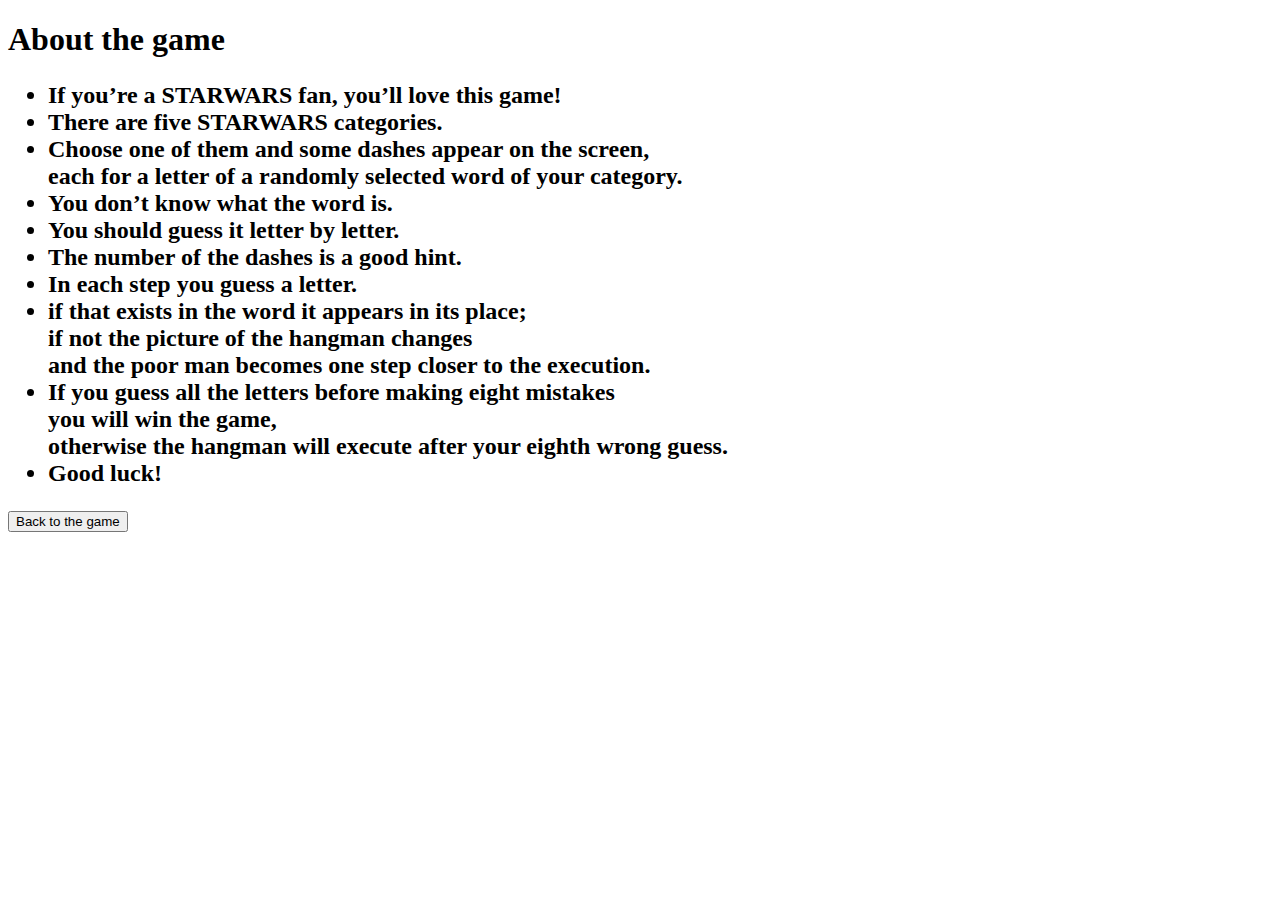
==== About_Game.html @ 06d02b17 "Update About_Game.html" ====
<!DOCTYPE html>
<html lang="en">
    <head>
        <meta charset="UTF-8">
        <link rel="stylesheet" href="css/main.css">
        <title>About game</title>
    </head>
    <body>
        <h1>About the game</h1>
        <h2>
            <ul>
                <li>If you’re a STARWARS fan, you’ll love this game!</li>
                <li>There are five STARWARS categories.</li>
                <li>Choose one of them and some dashes appear on the screen,</br>
                    each for a letter of a randomly selected word of your category.</li>
                <li>You don’t know what the word is.</li>
                <li>You should guess it letter by letter.</li>
                <li>The number of the dashes is a good hint.</li>
                <li>In each step you guess a letter.</li>
                <li>if that exists in the word it appears in its place;</br>
                    if not the picture of the hangman changes</br>
                    and the poor man becomes one step closer to the execution.</li>
                <li>If you guess all the letters before making eight mistakes</br>
                    you will win the game,</br>
                    otherwise the hangman will execute after your eighth wrong guess.</li>
                <li>Good luck!</li>
            </ul>
        </h2>
        <div>
            <a href="index.html" title="homePage"><button class="bgbtn2">Back to the game</button></a>
        </div>
    </body>
</html>
---- css/main.css ----
@import url('https://fonts.googleapis.com/css2?family=Archivo+Narrow:wght@600&family=Orienta&display=swap');

header {
    text-align: left;
    background-color: #078d69;
}

.bgbtn1 {
    background-color: #ffe81f;
    color: #000000;
    border: 1px solid #000000;
    border-width: 4px;
    font-size: 25px;
    font-weight: bold;
}
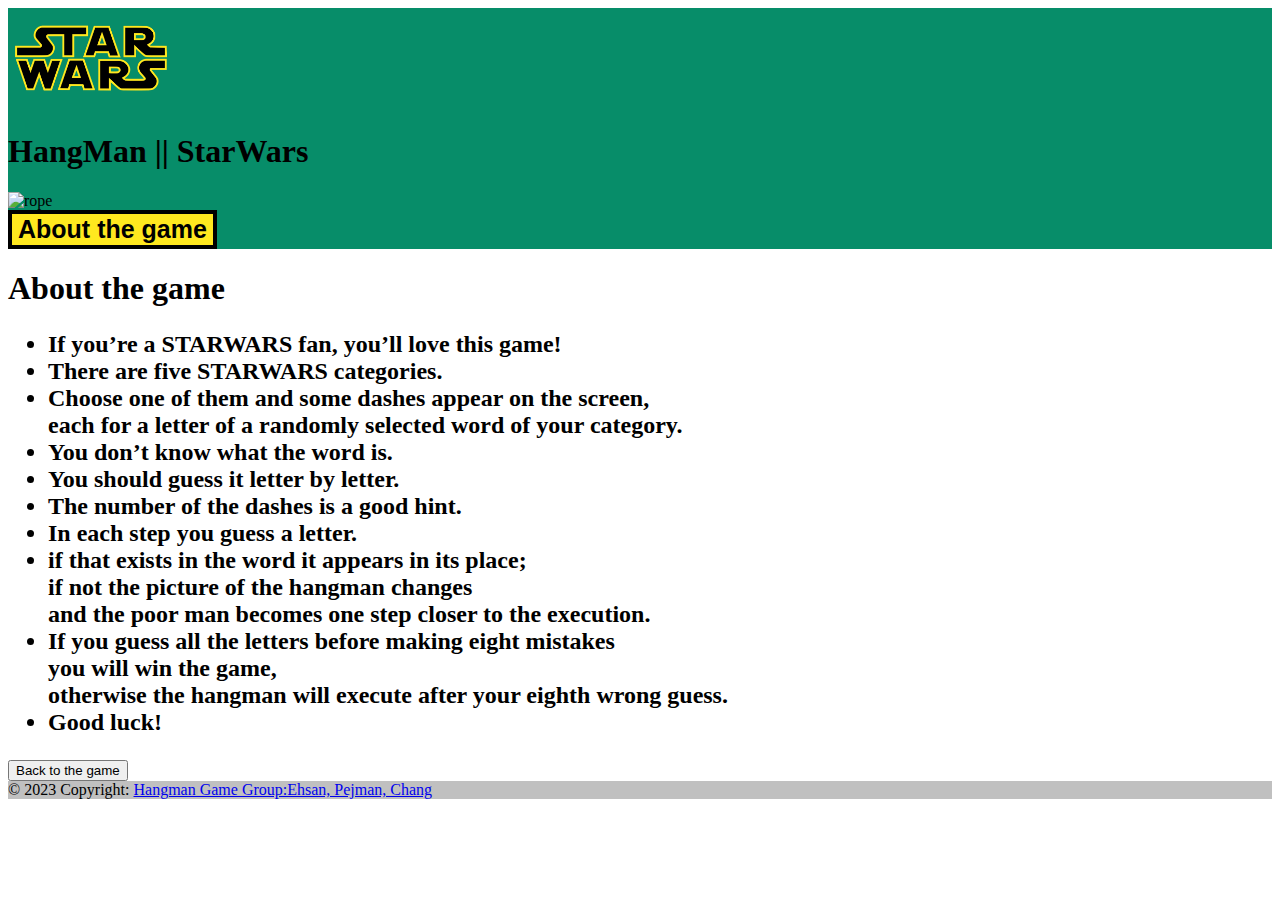
==== commit 4cd545b1: "add header and footer" ====
--- a/About_Game.html
+++ b/About_Game.html
@@ -1,11 +1,37 @@
 <!DOCTYPE html>
 <html lang="en">
-    <head>
-        <meta charset="UTF-8">
-        <link rel="stylesheet" href="css/main.css">
-        <title>About game</title>
-    </head>
-    <body>
+
+<head>
+    <meta charset="UTF-8">
+    <link href="https://cdn.jsdelivr.net/npm/bootstrap@5.3.0-alpha3/dist/css/bootstrap.min.css" rel="stylesheet"
+        integrity="sha384-KK94CHFLLe+nY2dmCWGMq91rCGa5gtU4mk92HdvYe+M/SXH301p5ILy+dN9+nJOZ" crossorigin="anonymous">
+    <link rel="stylesheet" href="css/main.css">
+    <title>About game</title>
+    <script src="https://kit.fontawesome.com/27488a1956.js" crossorigin="anonymous"></script>
+</head>
+
+<body>
+    <div class="container-fluid">
+        <!-- chang:start -->
+        <header
+            class="d-flex flex-wrap align-items-center justify-content-center justify-content-md-between py-3 mb-4 border-bottom">
+            <div class="d-flex align-items-center col-md-3 mb-2 mb-md-0 text-dark text-decoration-none">
+                <img class="img-fluid headerImg" src="images/Logo.png" height="100px" alt="Logo">
+            </div>
+
+            <div class="nav col-12 col-md-auto mb-2 justify-content-center mb-md-0">
+                <h1>HangMan || StarWars</h1>
+            </div>
+
+            <div class="col-md-2 text-center">
+                <img class="img-fluid headerImg" src="images/rope.png" alt="rope">
+            </div>
+
+            <div class="col-md-2 text-center">
+                <a href="About_Game.html" title="AboutTheGameBtn"><button class="bgbtn1">About the game</button></a>
+            </div>
+        </header>
+        <!-- chang:end -->
         <h1>About the game</h1>
         <h2>
             <ul>
@@ -29,5 +55,26 @@
         <div>
             <a href="index.html" title="homePage"><button class="bgbtn2">Back to the game</button></a>
         </div>
-    </body>
-</html>
+        <!-- chang:start -->
+        <footer class="text-center text-white" style="background-color: #f1f1f1;">
+            <div class="container pt-4">
+                <section class="mb-4">
+                    <a class="btn btn-link btn-floating btn-lg text-dark m-1" href="#!" role="button"
+                        data-mdb-ripple-color="btn-light"><i class="fab fa-facebook-f"></i></a>
+                    <a class="btn btn-link btn-floating btn-lg text-dark m-1" href="#!" role="button"
+                        data-mdb-ripple-color="dark"><i class="fab fa-twitter"></i></a>
+                    <a class="btn btn-link btn-floating btn-lg text-dark m-1" href="#!" role="button"
+                        data-mdb-ripple-color="dark"><i class="fab fa-github"></i></a>
+                </section>
+            </div>
+            <div class="text-center text-dark p-3" style="background-color: rgba(0, 0, 0, 0.2);">
+                © 2023 Copyright:
+                <a class="text-dark" href=#>Hangman Game Group:Ehsan, Pejman, Chang</a>
+            </div>
+        </footer>
+        <!-- chang:end -->
+</body>
+
+</div>
+
+</html>--- a/css/main.css
+++ b/css/main.css
@@ -13,3 +13,10 @@
     font-size: 25px;
     font-weight: bold;
 }
+
+/* start: chang */
+/* set the height of images in header */
+img.headerImg{
+    height: 100px !important;
+}
+/* end: chang */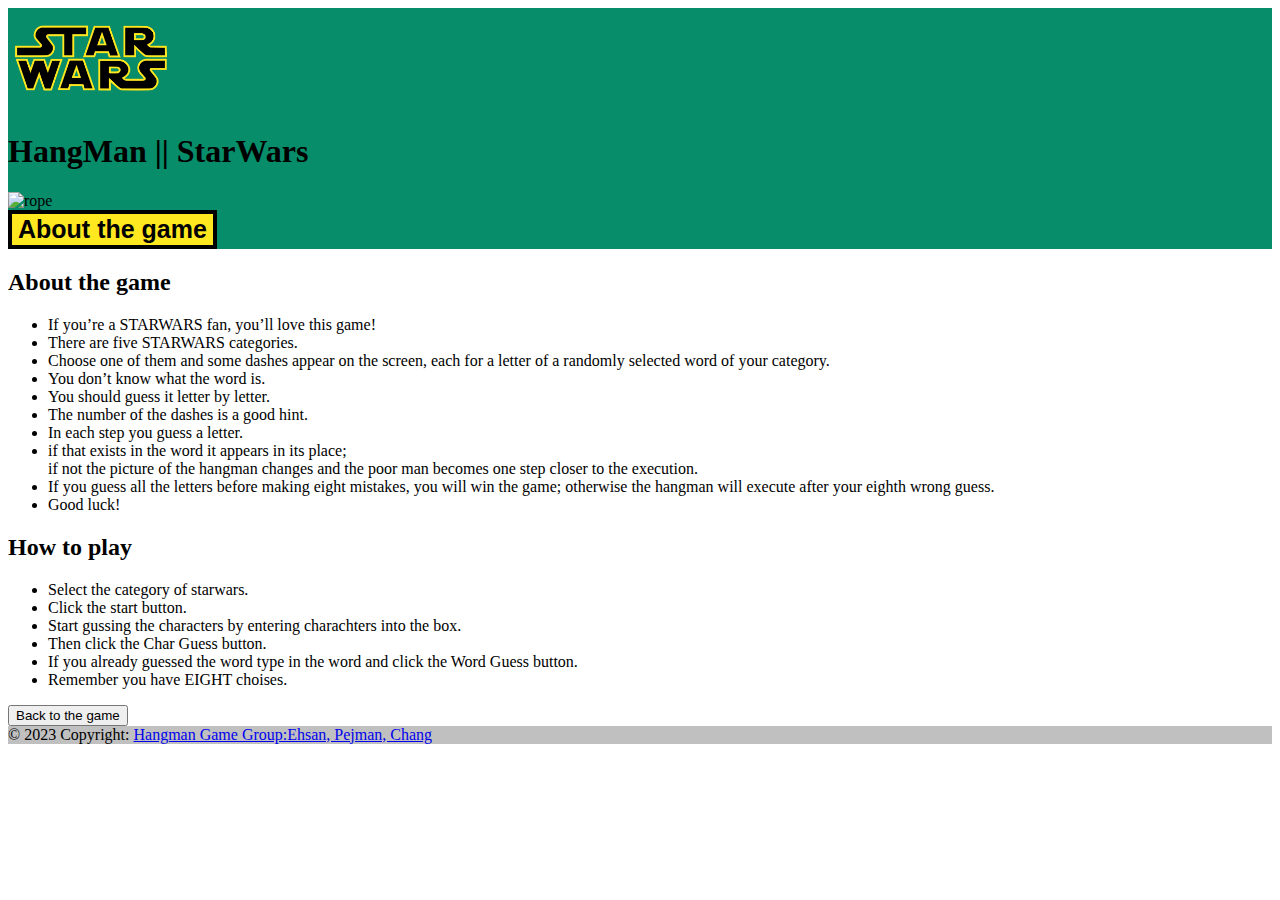
==== commit 642908d2: "change style of instructions of game" ====
--- a/About_Game.html
+++ b/About_Game.html
@@ -8,13 +8,14 @@
     <link rel="stylesheet" href="css/main.css">
     <title>About game</title>
     <script src="https://kit.fontawesome.com/27488a1956.js" crossorigin="anonymous"></script>
+
 </head>
 
 <body>
     <div class="container-fluid">
         <!-- chang:start -->
         <header
-            class="d-flex flex-wrap align-items-center justify-content-center justify-content-md-between py-3 mb-4 border-bottom">
+            class="row d-flex flex-wrap align-items-center justify-content-center justify-content-md-between py-3 mb-4 border-bottom">
             <div class="d-flex align-items-center col-md-3 mb-2 mb-md-0 text-dark text-decoration-none">
                 <img class="img-fluid headerImg" src="images/Logo.png" height="100px" alt="Logo">
             </div>
@@ -31,32 +32,60 @@
                 <a href="About_Game.html" title="AboutTheGameBtn"><button class="bgbtn1">About the game</button></a>
             </div>
         </header>
+
+        <div class="card-deck">
+            <div class="card">
+                <!-- <img class="card-img-top" src="..." alt="Card image cap"> -->
+                <div class="card-body">
+                    <h2 class="card-title ">About the game</h2>
+                    <p class="card-text">
+                    <ul>
+                        <li>If you’re a STARWARS fan, you’ll love this game!</li>
+                        <li>There are five STARWARS categories.</li>
+                        <li>Choose one of them and some dashes appear on the screen, each for a letter of a randomly
+                            selected word of your category.</li>
+                        <li>You don’t know what the word is.</li>
+                        <li>You should guess it letter by letter.</li>
+                        <li>The number of the dashes is a good hint.</li>
+                        <li>In each step you guess a letter.</li>
+                        <li>if that exists in the word it appears in its place;</br>
+                            if not the picture of the hangman changes and the poor man becomes one step closer to the
+                            execution.</li>
+                        <li>If you guess all the letters before making eight mistakes, you will win the game; otherwise
+                            the hangman will execute after your eighth wrong guess.</li>
+                        <li>Good luck!</li>
+                    </ul>
+                    </p>
+
+                </div>
+            </div>
+            <div class="card">
+                <!-- <img class="card-img-top" src="..." alt="Card image cap"> -->
+                <div class="card-body">
+                    <h2 class="card-title">How to play</h2>
+                    <p class="card-text">
+                    <ul>
+                        <li>Select the category of starwars.</li>
+                        <li>Click the start button.</li>
+                        <li>Start gussing the characters by entering charachters into the box.</li>
+                        <li>Then click the Char Guess button.</li>
+                        <li>If you already guessed the word type in the word and click the Word Guess button.</li>
+                        <li>Remember you have EIGHT choises.</li>
+
+                    </ul>
+                    </p>
+
+                </div>
+            </div>
+
+        </div>
+
         <!-- chang:end -->
-        <h1>About the game</h1>
-        <h2>
-            <ul>
-                <li>If you’re a STARWARS fan, you’ll love this game!</li>
-                <li>There are five STARWARS categories.</li>
-                <li>Choose one of them and some dashes appear on the screen,</br>
-                    each for a letter of a randomly selected word of your category.</li>
-                <li>You don’t know what the word is.</li>
-                <li>You should guess it letter by letter.</li>
-                <li>The number of the dashes is a good hint.</li>
-                <li>In each step you guess a letter.</li>
-                <li>if that exists in the word it appears in its place;</br>
-                    if not the picture of the hangman changes</br>
-                    and the poor man becomes one step closer to the execution.</li>
-                <li>If you guess all the letters before making eight mistakes</br>
-                    you will win the game,</br>
-                    otherwise the hangman will execute after your eighth wrong guess.</li>
-                <li>Good luck!</li>
-            </ul>
-        </h2>
         <div>
             <a href="index.html" title="homePage"><button class="bgbtn2">Back to the game</button></a>
         </div>
-        <!-- chang:start -->
-        <footer class="text-center text-white" style="background-color: #f1f1f1;">
+
+        <footer class="row text-center text-white" style="background-color: #f1f1f1;">
             <div class="container pt-4">
                 <section class="mb-4">
                     <a class="btn btn-link btn-floating btn-lg text-dark m-1" href="#!" role="button"
@@ -72,9 +101,6 @@
                 <a class="text-dark" href=#>Hangman Game Group:Ehsan, Pejman, Chang</a>
             </div>
         </footer>
-        <!-- chang:end -->
 </body>
 
-</div>
-
 </html>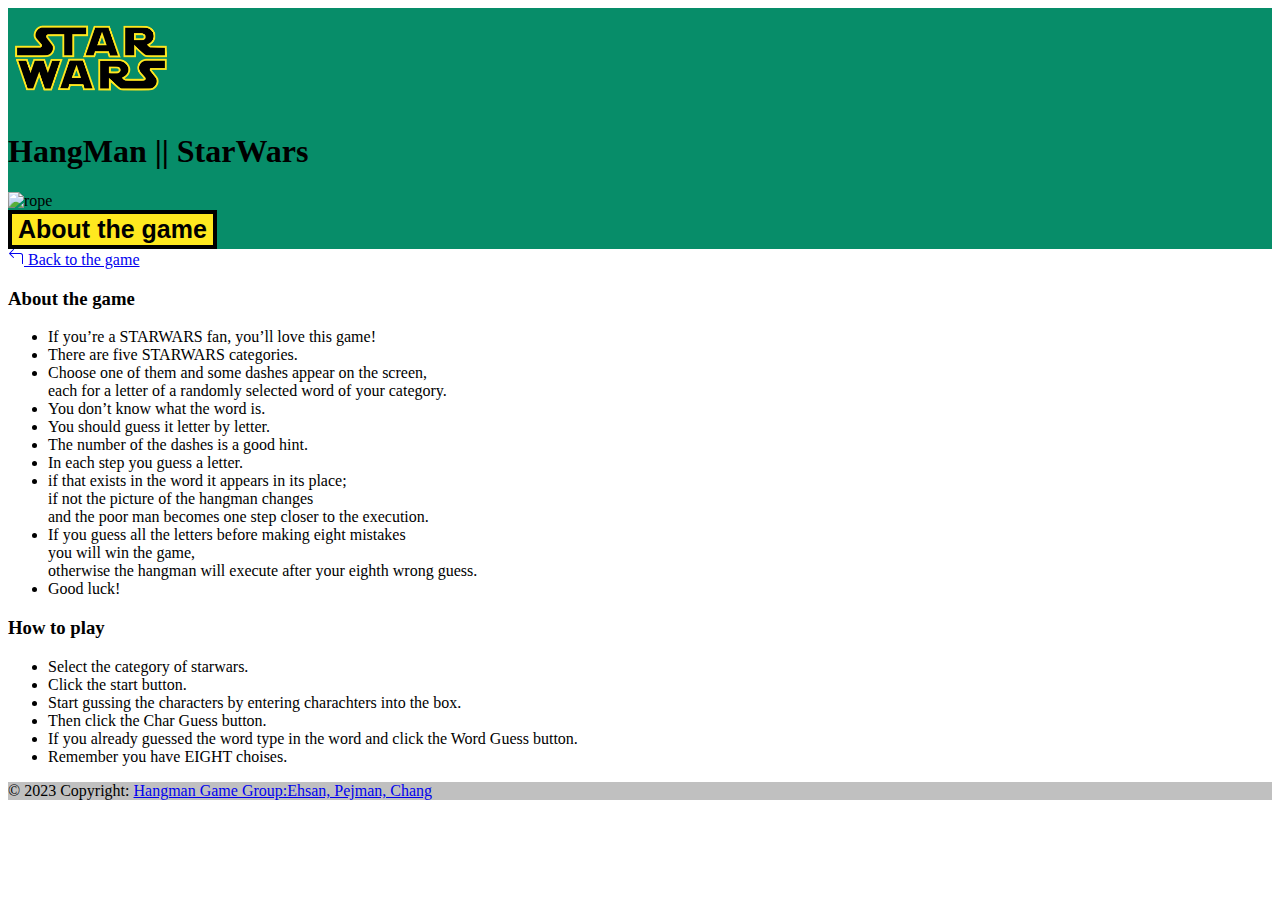
==== commit fc3c77c4: "s" ====
--- a/About_Game.html
+++ b/About_Game.html
@@ -8,7 +8,6 @@
     <link rel="stylesheet" href="css/main.css">
     <title>About game</title>
     <script src="https://kit.fontawesome.com/27488a1956.js" crossorigin="anonymous"></script>
-
 </head>
 
 <body>
@@ -33,56 +32,82 @@
             </div>
         </header>
 
-        <div class="card-deck">
-            <div class="card">
-                <!-- <img class="card-img-top" src="..." alt="Card image cap"> -->
-                <div class="card-body">
-                    <h2 class="card-title ">About the game</h2>
-                    <p class="card-text">
-                    <ul>
-                        <li>If you’re a STARWARS fan, you’ll love this game!</li>
-                        <li>There are five STARWARS categories.</li>
-                        <li>Choose one of them and some dashes appear on the screen, each for a letter of a randomly
-                            selected word of your category.</li>
-                        <li>You don’t know what the word is.</li>
-                        <li>You should guess it letter by letter.</li>
-                        <li>The number of the dashes is a good hint.</li>
-                        <li>In each step you guess a letter.</li>
-                        <li>if that exists in the word it appears in its place;</br>
-                            if not the picture of the hangman changes and the poor man becomes one step closer to the
-                            execution.</li>
-                        <li>If you guess all the letters before making eight mistakes, you will win the game; otherwise
-                            the hangman will execute after your eighth wrong guess.</li>
-                        <li>Good luck!</li>
-                    </ul>
-                    </p>
+        <div class="container">
+            <!-- chang:end -->
+            <a href="index.html" class="btn btn-success shadow mb-3">
+                <svg xmlns="http://www.w3.org/2000/svg" width="16" height="16" fill="currentColor"
+                    class="bi bi-arrow-90deg-left" viewBox="0 0 16 16">
+                    <path fill-rule="evenodd"
+                        d="M1.146 4.854a.5.5 0 0 1 0-.708l4-4a.5.5 0 1 1 .708.708L2.707 4H12.5A2.5 2.5 0 0 1 15 6.5v8a.5.5 0 0 1-1 0v-8A1.5 1.5 0 0 0 12.5 5H2.707l3.147 3.146a.5.5 0 1 1-.708.708l-4-4z">
+                    </path>
+                </svg>
+                Back to the game
+            </a>
 
+            <div class="row mb-3">
+
+                <div class="col-md-6">
+                    <div class="card shadow-sm">
+
+                        <div class="card-header">
+                            <h3>About the game</h3>
+                        </div>
+
+                        <div class="card-body">
+                            <ul>
+                                <li>If you’re a STARWARS fan, you’ll love this game!</li>
+                                <li>There are five STARWARS categories.</li>
+                                <li>Choose one of them and some dashes appear on the screen,</br>
+                                    each for a letter of a randomly selected word of your category.</li>
+                                <li>You don’t know what the word is.</li>
+                                <li>You should guess it letter by letter.</li>
+                                <li>The number of the dashes is a good hint.</li>
+                                <li>In each step you guess a letter.</li>
+                                <li>if that exists in the word it appears in its place;</br>
+                                    if not the picture of the hangman changes</br>
+                                    and the poor man becomes one step closer to the execution.</li>
+                                <li>If you guess all the letters before making eight mistakes</br>
+                                    you will win the game,</br>
+                                    otherwise the hangman will execute after your eighth wrong guess.</li>
+                                <li>Good luck!</li>
+                            </ul>
+                        </div>
+
+                    </div>
                 </div>
-            </div>
-            <div class="card">
-                <!-- <img class="card-img-top" src="..." alt="Card image cap"> -->
-                <div class="card-body">
-                    <h2 class="card-title">How to play</h2>
-                    <p class="card-text">
-                    <ul>
-                        <li>Select the category of starwars.</li>
-                        <li>Click the start button.</li>
-                        <li>Start gussing the characters by entering charachters into the box.</li>
-                        <li>Then click the Char Guess button.</li>
-                        <li>If you already guessed the word type in the word and click the Word Guess button.</li>
-                        <li>Remember you have EIGHT choises.</li>
+                <div class="col-md-6">
+                    <div class="card">
+                        <div class="card-header">
+                            <h3>How to play</h3>
+                        </div>
+                        <div class="card-body">
 
-                    </ul>
-                    </p>
+                            <ul>
+                                <li>Select the category of starwars.</li>
+                                <li>Click the start button.</li>
+                                <li>Start gussing the characters by entering charachters into the box.</li>
+                                <li>Then click the Char Guess button.</li>
+                                <li>If you already guessed the word type in the word and click the Word Guess button.
+                                </li>
+                                <li>Remember you have EIGHT choises.</li>
 
+                            </ul>
+                        </div>
+                    </div>
                 </div>
+
             </div>
 
-        </div>
 
-        <!-- chang:end -->
-        <div>
-            <a href="index.html" title="homePage"><button class="bgbtn2">Back to the game</button></a>
+
+
+            <!-- chang:start -->
+
+            <!-- chang:end -->
+
+            <!-- chang:start -->
+
+            <!-- chang:end -->
         </div>
 
         <footer class="row text-center text-white" style="background-color: #f1f1f1;">
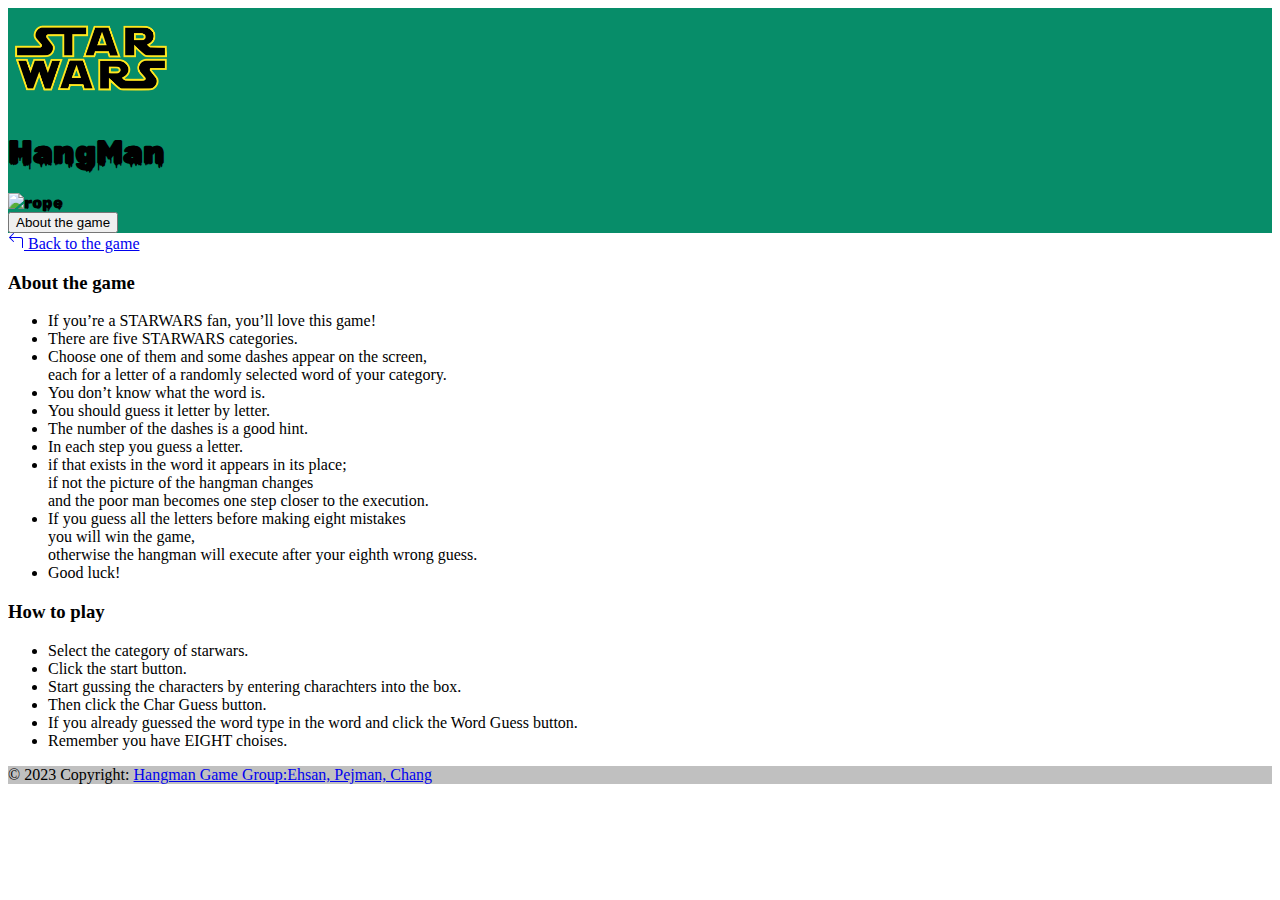
==== commit 0cbd9eeb: "fonts about page" ====
--- a/About_Game.html
+++ b/About_Game.html
@@ -6,6 +6,9 @@
     <link href="https://cdn.jsdelivr.net/npm/bootstrap@5.3.0-alpha3/dist/css/bootstrap.min.css" rel="stylesheet"
         integrity="sha384-KK94CHFLLe+nY2dmCWGMq91rCGa5gtU4mk92HdvYe+M/SXH301p5ILy+dN9+nJOZ" crossorigin="anonymous">
     <link rel="stylesheet" href="css/main.css">
+    <link rel="preconnect" href="https://fonts.googleapis.com">
+    <link rel="preconnect" href="https://fonts.gstatic.com" crossorigin>
+    <link href="https://fonts.googleapis.com/css2?family=Rubik+Wet+Paint&IM+Fell+English+SC&Cherry+Bomb+One&display=swap" rel="stylesheet">
     <title>About game</title>
     <script src="https://kit.fontawesome.com/27488a1956.js" crossorigin="anonymous"></script>
 </head>
@@ -15,26 +18,28 @@
         <!-- chang:start -->
         <header
             class="row d-flex flex-wrap align-items-center justify-content-center justify-content-md-between py-3 mb-4 border-bottom">
-            <div class="d-flex align-items-center col-md-3 mb-2 mb-md-0 text-dark text-decoration-none">
+            <div class="col-md-4 text-center">
                 <img class="img-fluid headerImg" src="images/Logo.png" height="100px" alt="Logo">
             </div>
 
-            <div class="nav col-12 col-md-auto mb-2 justify-content-center mb-md-0">
-                <h1>HangMan || StarWars</h1>
+
+
+            <div class="col-md-4 text-center">
+                <div id="hangmanHead">
+                    <h1>HangMan</h1>
+                    <img class="img-fluid headerImg" src="images/rope.png" alt="rope">
+                </div>
             </div>
 
-            <div class="col-md-2 text-center">
-                <img class="img-fluid headerImg" src="images/rope.png" alt="rope">
-            </div>
-
-            <div class="col-md-2 text-center">
-                <a href="About_Game.html" title="AboutTheGameBtn"><button class="bgbtn1">About the game</button></a>
+            <div class="col-md-4 text-center">
+                <a href="About_Game.html" title="AboutTheGameBtn">
+                    <button class="btn btn-secondary btn-lg shadow">About
+                        the game</button></a>
             </div>
         </header>
-
         <div class="container">
             <!-- chang:end -->
-            <a href="index.html" class="btn btn-success shadow mb-3">
+            <a href="index.html" class="btn btn-danger shadow mb-3">
                 <svg xmlns="http://www.w3.org/2000/svg" width="16" height="16" fill="currentColor"
                     class="bi bi-arrow-90deg-left" viewBox="0 0 16 16">
                     <path fill-rule="evenodd"
--- a/css/main.css
+++ b/css/main.css
@@ -5,6 +5,17 @@
     background-color: #078d69;
 }
 
+#hangmanHead{
+    font-family: 'Rubik Wet Paint', cursive;
+}
+
+#title, #progBarLable{
+    font-family: 'IM Fell English SC', serif;
+}
+
+#box{
+    font-family: 'Cherry Bomb One', cursive;
+}
 .bgbtn1 {
     background-color: #ffe81f;
     color: #000000;
@@ -19,4 +30,9 @@
 img.headerImg{
     height: 100px !important;
 }
-/* end: chang */+
+/* end: chang */
+
+.state-img{
+    max-width: 150px;
+}
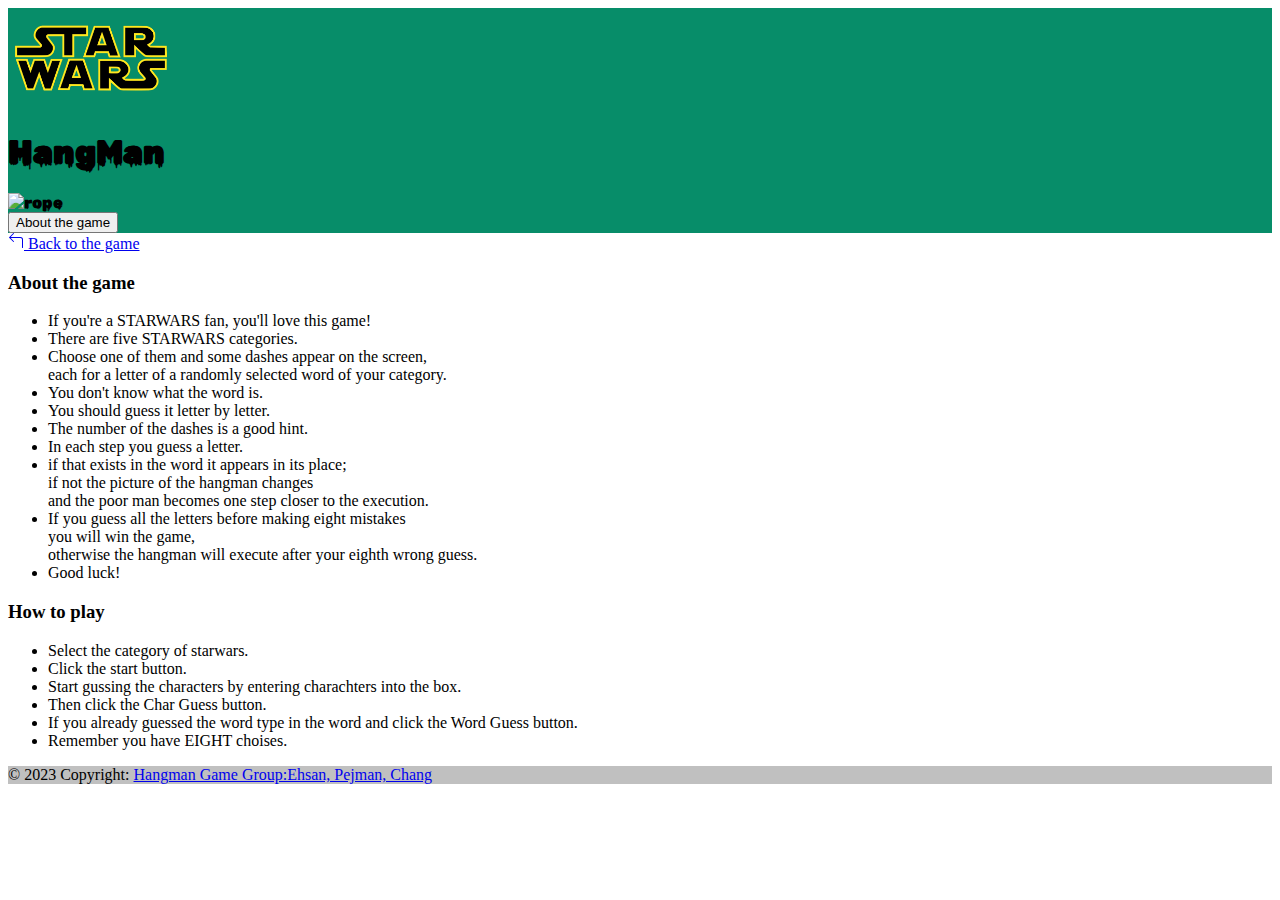
==== commit c20c59e8: "cleaning code" ====
--- a/About_Game.html
+++ b/About_Game.html
@@ -21,8 +21,6 @@
             <div class="col-md-4 text-center">
                 <img class="img-fluid headerImg" src="images/Logo.png" height="100px" alt="Logo">
             </div>
-
-
 
             <div class="col-md-4 text-center">
                 <div id="hangmanHead">
@@ -60,11 +58,11 @@
 
                         <div class="card-body">
                             <ul>
-                                <li>If you’re a STARWARS fan, you’ll love this game!</li>
+                                <li>If you're a STARWARS fan, you'll love this game!</li>
                                 <li>There are five STARWARS categories.</li>
                                 <li>Choose one of them and some dashes appear on the screen,</br>
                                     each for a letter of a randomly selected word of your category.</li>
-                                <li>You don’t know what the word is.</li>
+                                <li>You don't know what the word is.</li>
                                 <li>You should guess it letter by letter.</li>
                                 <li>The number of the dashes is a good hint.</li>
                                 <li>In each step you guess a letter.</li>
